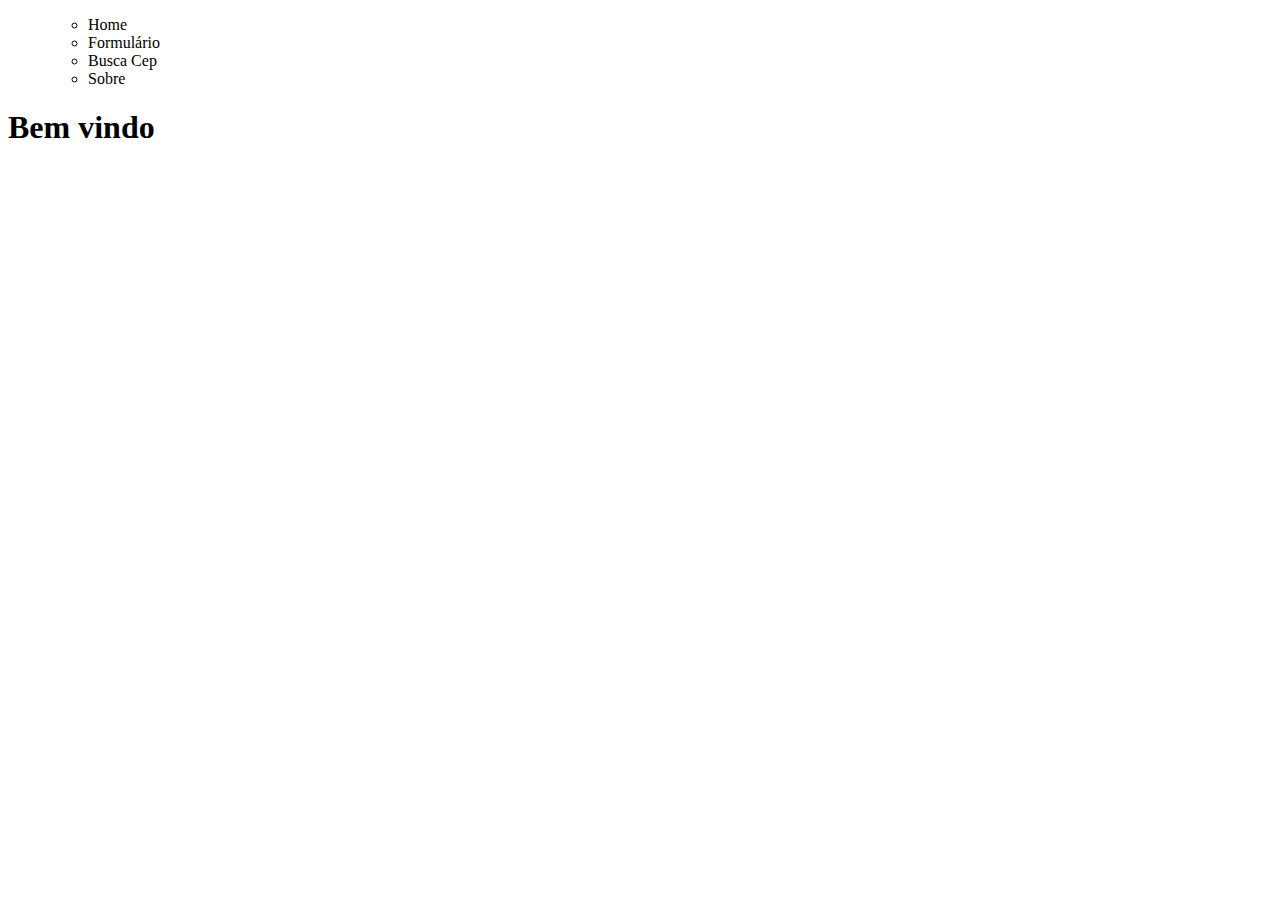
==== projeto2/views/index.html @ f2de2468 "projeto dois" ====
<!DOCTYPE html>
<html lang="pt-br">

    <head>
        <meta charset="UTF-8">
        <meta name="viewport" content="width=device-width, initial-scale=1.0">
        <meta http-equiv="X-UA-Compatible" content="ie=edge">
        <title>Principal</title>

        <!--link o css-->

    </head>

    <body>
        <header>

        </header>

        <nav>
            <menu>
                <ul>
                    <!--colocar o caminho das outras páginas-->
                    <li><a >Home</a></li>
                    <li><a >Formulário</a></li>
                    <li><a >Busca Cep</a></li>
                    <li><a >Sobre</a></li>
                </ul>
            </menu>
        </nav>

        <main>
            <article id="conteudo">
                <h1>Bem vindo</h1>
            </article>
        </main>
    </body>

</html>
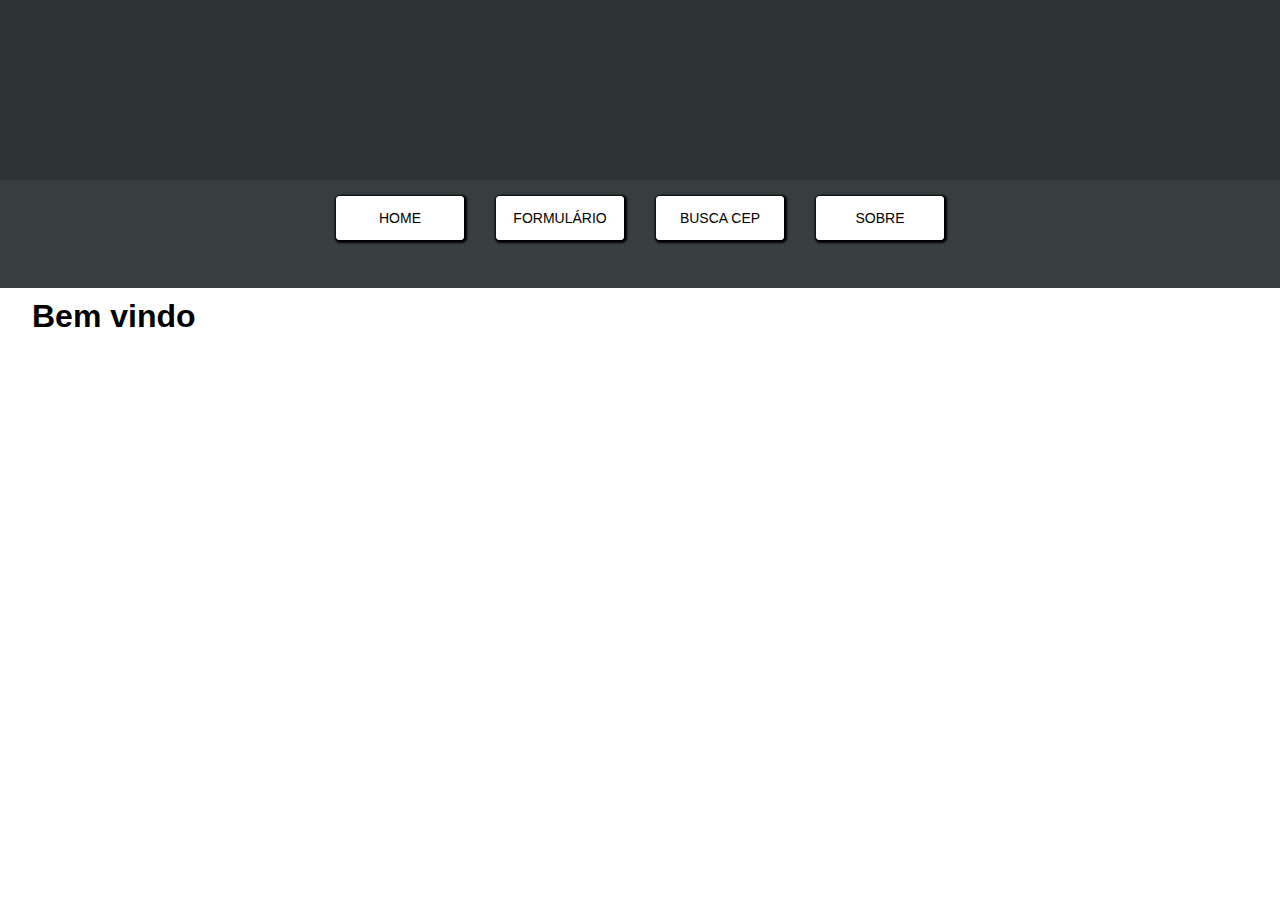
==== commit 18f6de76: "final" ====
--- a/projeto2/views/index.html
+++ b/projeto2/views/index.html
@@ -5,6 +5,7 @@
         <meta charset="UTF-8">
         <meta name="viewport" content="width=device-width, initial-scale=1.0">
         <meta http-equiv="X-UA-Compatible" content="ie=edge">
+        <link rel="stylesheet" type="text/css" media="screen" href="../public/css/css.css">
         <title>Principal</title>
 
         <!--link o css-->
@@ -20,10 +21,10 @@
             <menu>
                 <ul>
                     <!--colocar o caminho das outras páginas-->
-                    <li><a >Home</a></li>
-                    <li><a >Formulário</a></li>
-                    <li><a >Busca Cep</a></li>
-                    <li><a >Sobre</a></li>
+                    <li><a href="index.html">Home</a></li>
+                    <li><a href="formulario.html">Formulário</a></li>
+                    <li><a href="buscaCep.html">Busca Cep</a></li>
+                    <li><a href="sobre.html">Sobre</a></li>
                 </ul>
             </menu>
         </nav>
--- a/projeto2/public/css/css.css
+++ b/projeto2/public/css/css.css
@@ -0,0 +1,268 @@
+/* ------------------------- ALL -------------------------*/
+* {
+    margin: 0;
+    padding: 0;
+    box-sizing: border-box;
+    list-style: none;
+    text-decoration: none;
+}
+
+body, html {
+    font-family: Arial, Helvetica, sans-serif;
+    height: 100%;
+}
+
+/* ------------------------- TOPO -------------------------*/
+header {
+    width: 100%;
+    height: 20vh;
+    margin: 0 auto;
+    background-color: #2d3436;
+}
+
+nav {
+    width: 100%;
+    height: 12vh;
+    margin: 0 auto;
+    background-color: rgba(45, 52, 54, 0.95);
+}
+
+nav menu {
+    width: 100%;
+    height: auto;
+    text-align: center;
+}
+
+nav menu ul {
+    width: 50%;
+    display: inline-flex;
+    justify-content: space-evenly;
+}
+
+nav menu ul li {
+    width: 30%;
+    height: auto;
+    margin: 1em;
+    border: 1px solid #ffffff;
+    border-radius: 3px;
+    background-color: #ffffff;
+    box-shadow: 1px 1px 2px 2px #000000;
+    text-align: center;
+}
+
+nav menu ul li a {
+    display: block;
+    font-size: 14px;
+    line-height: 3em;
+    text-transform: uppercase;
+    color: #000000;
+}
+
+nav menu ul li a:hover {
+    transition: all;
+    transition-delay: 90ms;
+    transition-duration: 500ms;
+    transform: scale(1.1, 1.1);
+    background-color: #26de81;
+    font-weight: bold;
+    border: 1px solid #000000;
+    border-radius: 3px;
+    color: #ffffff;
+    box-shadow: 1px 1px 2px 2px #000000;
+}
+
+/* ------------------------- MAIN -------------------------*/
+main {
+    width: 95%;
+    min-height: 20em;
+    margin: 10px auto;
+}
+
+main article#conteudo {
+    width: 100%;
+    height: auto;
+}
+
+main article#conteudo section {
+    width: 50%;
+    height: auto;
+    margin: 10px auto;
+    padding: 10px;
+    background-color: rgba(45, 52, 54, 0.05);
+    border-radius: 5px;
+    text-align: center;
+    box-shadow: 1px 1px 10px 2px #000000;
+    display: table;
+}
+
+main article#conteudo section p {
+    text-align: justify;
+}
+
+main article#conteudo section h1 {
+    font-size: 2em;
+    text-transform: uppercase;
+    line-height: 1em;
+}
+
+main article#conteudo section div#img {
+    width: 250px;
+    height: 250px;
+    margin: 5px auto;
+    border: 1px solid #000000;
+    box-shadow: 1px 1px 2px 2px #000000;
+    border-radius: 50%;
+    
+}
+
+main article#conteudo section div#img img {
+    width: 250px;
+    height: 250px;
+    border-radius: 50%;
+}
+
+hr {
+    margin: 2em auto;
+}
+
+main article#conteudo section#cadastro {
+    width: 100%;
+    height: auto;
+    padding: 10px;
+    display: inline-flex;
+    justify-content: space-evenly;
+}
+main article#conteudo section#cadastro section#form {
+    width: 55%;
+    border: none;
+    box-shadow: none;
+}
+
+main article#conteudo section#cadastro section#tabela {
+    width: 40%;
+    border: none;
+    box-shadow: none;
+}
+
+/* ------------------------- FORMS -------------------------*/
+form label {
+    font-size: 1.5em;
+    line-height: 2em;
+}
+
+form input, select {
+    width: 100%;
+    height: 2em;
+    border: 1px solid #cccccc;
+    border-radius: 5px;
+    padding: 5px; 
+}
+
+form input#codigo {
+    width: 10%;
+}
+
+form input#mensagem {
+    width: 50%;
+    height: 5em;
+    border: 1px solid #cccccc;
+    border-radius: 5px;
+}
+
+/* ------------------------- BUTTONS -------------------------*/
+form button {
+    width: 30%;
+    height: 3em;
+    font-size: 1em;
+    line-height: 2em;
+    margin: 10px;
+    background-color: transparent;
+    border-radius: 5px;
+    
+}
+
+.sucesso {
+    border: 2px solid #3ca84b; 
+}
+
+.cancela {
+    border: 2px solid #d43140; 
+}
+
+.sucesso:hover {
+    transition: all;
+    transition-delay: 90ms;
+    transition-duration: 500ms;
+    transform: scale(1.1, 1.1);
+    background-color: #3ca84b;
+    font-weight: bold;
+    border: 1px solid #000000;
+    border-radius: 3px;
+    color: #ffffff;
+    box-shadow: 1px 1px 2px 2px #000000;
+    cursor: pointer;
+}
+
+.cancela:hover {
+    transition: all;
+    transition-delay: 90ms;
+    transition-duration: 500ms;
+    transform: scale(1.1, 1.1);
+    background-color: #d43140;
+    font-weight: bold;
+    border: 1px solid #000000;
+    border-radius: 3px;
+    color: #ffffff;
+    box-shadow: 1px 1px 2px 2px #000000;
+    cursor: pointer;
+}
+/* ------------------------- ERRO -------------------------*/
+.erro {
+    border: 3px solid #d43140;
+    border-radius: 5px;
+}
+
+/* ------------------------- TABLE -------------------------*/
+table {
+    margin: 0 auto;
+}
+
+caption {
+    font-size: 1.5em;
+    margin: 10px;
+}
+
+table, th, td {
+    padding: 1em;
+    margin-bottom: 1em;
+    border: 1px solid #000000;
+    border-collapse: collapse;
+    text-align: center;
+}
+
+thead {    
+    background-color: rgba(45, 52, 54, 0.05);
+    font-weight: bolder;
+    text-transform: uppercase;
+}
+
+tbody tr:nth-child(odd) {
+    background-color: rgba(45, 52, 54, 0.25);
+}
+
+tbody tr:hover {
+    background-color: #d43140;
+}
+
+table tbody tr td a:hover{
+    transform: scale(1.2, 1.2);
+    font-weight: bold;
+}
+
+table tbody tr td input {
+    width: 50%;
+    color: #ffffff;
+    background-color: transparent;
+    border: none;
+    text-align: center;
+}